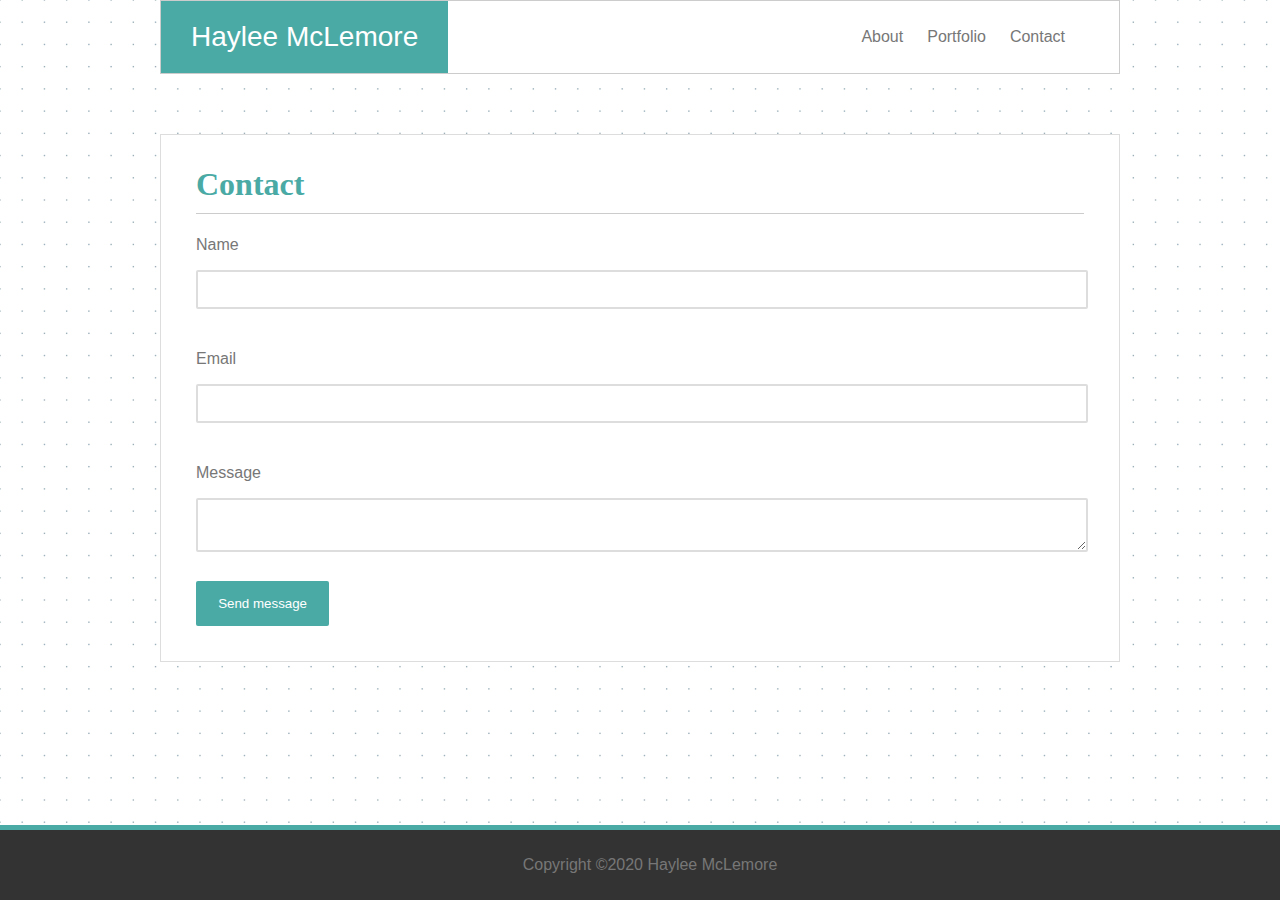
==== contact.html @ 12c600bd "contact page styling" ====
<!DOCTYPE html>
<html lang="en">
  <head>
    <meta charset="UTF-8" />
    <meta name="viewport" content="width=device-width, initial-scale=1.0" />
    <meta http-equiv="X-UA-Compatible" content="ie=edge" />
    <link rel="stylesheet" type="text/css" href="assets/css/style.css" />
    <title>Document</title>
  </head>
  <body>
    <section class="navbar">
      <div class="name">
        <a class="active logo" href="#home">Haylee McLemore</a>
      </div>
      <div class="links">
        <a href="index.html">About</a>
        <a href="portfolio.html">Portfolio</a>
        <a href="contact.html">Contact</a>
      </div>
    </section>

    <section class="main form">
      <h1>Contact</h1>
      <div class="wrapper">
          <form class="contact_form">
            <p>Name</p>
            <input class="contact__form-input" type="text" />

            <p>Email</p>
            <input class="contact__form-input" type="text" />

            <p>Message</p>
            <textarea class="contact__form-textarea" type="text"></textarea>

            <input type="submit" value="Send message" />
          </form>
      </div>
    </section>

    <footer>
      <p>Copyright &copy;2020 Haylee McLemore</p>
    </footer>
  </body>
</html>
---- assets/css/style.css ----
/* index.css */

h1, h2, h3 {
    font-family: 'Georgia', Times, Times New Roman, serif;
}

h1 {
    color: #4aaaa5;
    border-bottom:1px solid #CCC;
    width:100%;
    float:left;
    padding-bottom:10px;
    
}

p, a {

    color:#777777;
    font-family: 'Arial', 'Helvetica Neue', Helvetica, sans-serif;
    font-size: 16px;  
}


body {
    width:960px;
    margin:0 auto;
    background-image: url('../images/dot-grid.png');
    background-color:#ffffff;
    background-repeat: repeat;
}


.navbar {
    background-color: #ffffff;
    border: 1px solid #cccccc;
    margin-bottom: 60px;
    max-width: 960px;
    display: flex;
    align-items: center;
}

a {
    text-decoration:none;
    color:#777777;
    padding: 10px;
}


.name {
    background-color: #4aaaa5;
    float:left;
    padding: 20px;
}
.name a {
    color:#ffffff;
    font-size: 28px;
}

.links {
    float:right;
    padding:20px;
    color:#777777;
    margin-left: 40%;
}

ul {
    list-style: none;
    display: flex;
}


.main {
    background-color: #ffffff;
    border: 1px solid #dddddd;
    padding: 10px 35px;
}

.profile-img {
    width: 150px;
    float: left;
    margin-right:20px;
}

footer {
    background-color:#333333;
    color:#FFFFFF;
    padding: 10px;
    text-align: center;
    position: fixed;
    width: 100%;
    bottom: 0;
    left: 0;
    border-top: 5px solid #4aaaa5;
}



/* contact.css */
.contact__form {
    padding: 10px 10px 0 0;
}

input, textarea {
    width: 100%;
    border: 2px solid #dddddd;
    padding: 10px 0;
    border-radius: 2px;
    margin-bottom:25px;
}

input[type="submit"] {
    background-color: #4aaaa5;
    width: 15%;
    color: #ffffff;
    padding: 15px 0;
    border:none;
}
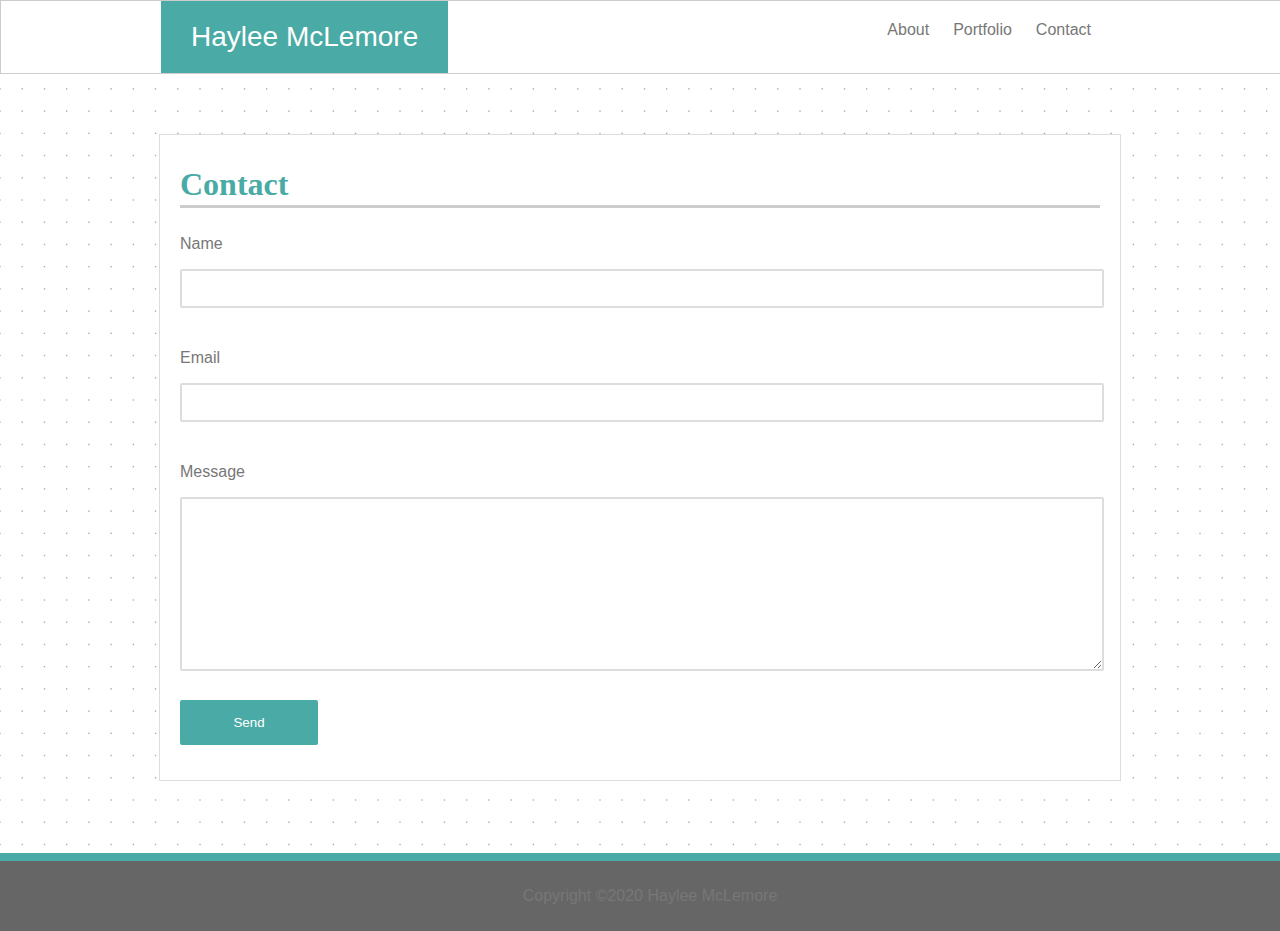
==== commit 6060da87: "building out portfolio" ====
--- a/contact.html
+++ b/contact.html
@@ -9,6 +9,7 @@
   </head>
   <body>
     <section class="navbar">
+      <div class="container">
       <div class="name">
         <a class="active logo" href="#home">Haylee McLemore</a>
       </div>
@@ -17,10 +18,12 @@
         <a href="portfolio.html">Portfolio</a>
         <a href="contact.html">Contact</a>
       </div>
+    </div>
     </section>
 
     <section class="main form">
       <h1>Contact</h1>
+      <div class="decoration"></div>
       <div class="wrapper">
           <form class="contact_form">
             <p>Name</p>
@@ -32,7 +35,7 @@
             <p>Message</p>
             <textarea class="contact__form-textarea" type="text"></textarea>
 
-            <input type="submit" value="Send message" />
+            <input type="submit" value="Send" />
           </form>
       </div>
     </section>
--- a/assets/css/style.css
+++ b/assets/css/style.css
@@ -6,11 +6,19 @@
 
 h1 {
     color: #4aaaa5;
-    border-bottom:1px solid #CCC;
-    width:100%;
     float:left;
+    width: 920px;
     padding-bottom:10px;
+    padding-left: 20px;
     
+    
+}
+.decoration {
+    width: 920px;
+    display: block;
+    height: 3px;
+    background: #cccccc;
+    margin: 60px auto 20px auto;
 }
 
 p, a {
@@ -20,13 +28,21 @@
     font-size: 16px;  
 }
 
+.bio {
+    margin-left:20px;
+    margin-right: 20px;
+    line-height: 1.5em;
+}
+
+html, body {
+    height:100%;
+}
 
 body {
-    width:960px;
-    margin:0 auto;
     background-image: url('../images/dot-grid.png');
     background-color:#ffffff;
     background-repeat: repeat;
+    margin:0;
 }
 
 
@@ -34,9 +50,14 @@
     background-color: #ffffff;
     border: 1px solid #cccccc;
     margin-bottom: 60px;
-    max-width: 960px;
+    width: 100%;
     display: flex;
     align-items: center;
+
+}
+.container {
+    width:960px;
+    margin: 0 auto;
 }
 
 a {
@@ -72,25 +93,29 @@
 .main {
     background-color: #ffffff;
     border: 1px solid #dddddd;
-    padding: 10px 35px;
+    padding: 10px 0;
+    max-width: 960px;
+    margin: 0 auto;
+    margin-bottom: 72px;
 }
 
 .profile-img {
     width: 150px;
     float: left;
     margin-right:20px;
+    margin-left: 20px;
 }
 
 footer {
-    background-color:#333333;
+    background-color:#666666;
     color:#FFFFFF;
     padding: 10px;
     text-align: center;
-    position: fixed;
     width: 100%;
     bottom: 0;
     left: 0;
-    border-top: 5px solid #4aaaa5;
+    border-top: 8px solid #4aaaa5;
+    width: 100%;
 }
 
 
@@ -98,6 +123,10 @@
 /* contact.css */
 .contact__form {
     padding: 10px 10px 0 0;
+}
+
+.wrapper {
+    margin: 0 20px;
 }
 
 input, textarea {
@@ -116,3 +145,50 @@
     border:none;
 }
 
+.contact__form-textarea {
+    height: 150px;
+}
+
+
+/* portolio.css */
+.image-grid {
+    margin-top:80px;
+}
+
+
+ul li img {
+    width:200px;
+    height: 200px;
+
+}
+
+ul {
+    padding-left: 0px;
+    width: 75%;
+    display: flex;
+    flex-wrap:wrap;
+    
+}
+
+li {
+    flex: 1;
+
+}
+
+ .title { 
+    position: absolute; 
+    top: 200px; 
+    left: 0; 
+    width: 100%; 
+ }
+
+ .heading {
+     position: relative;
+     top:-70px;
+     background-color: #4aaaa5;
+     width: 200px;
+     padding:10px 0;
+     text-align: center;
+     color:white;
+
+ }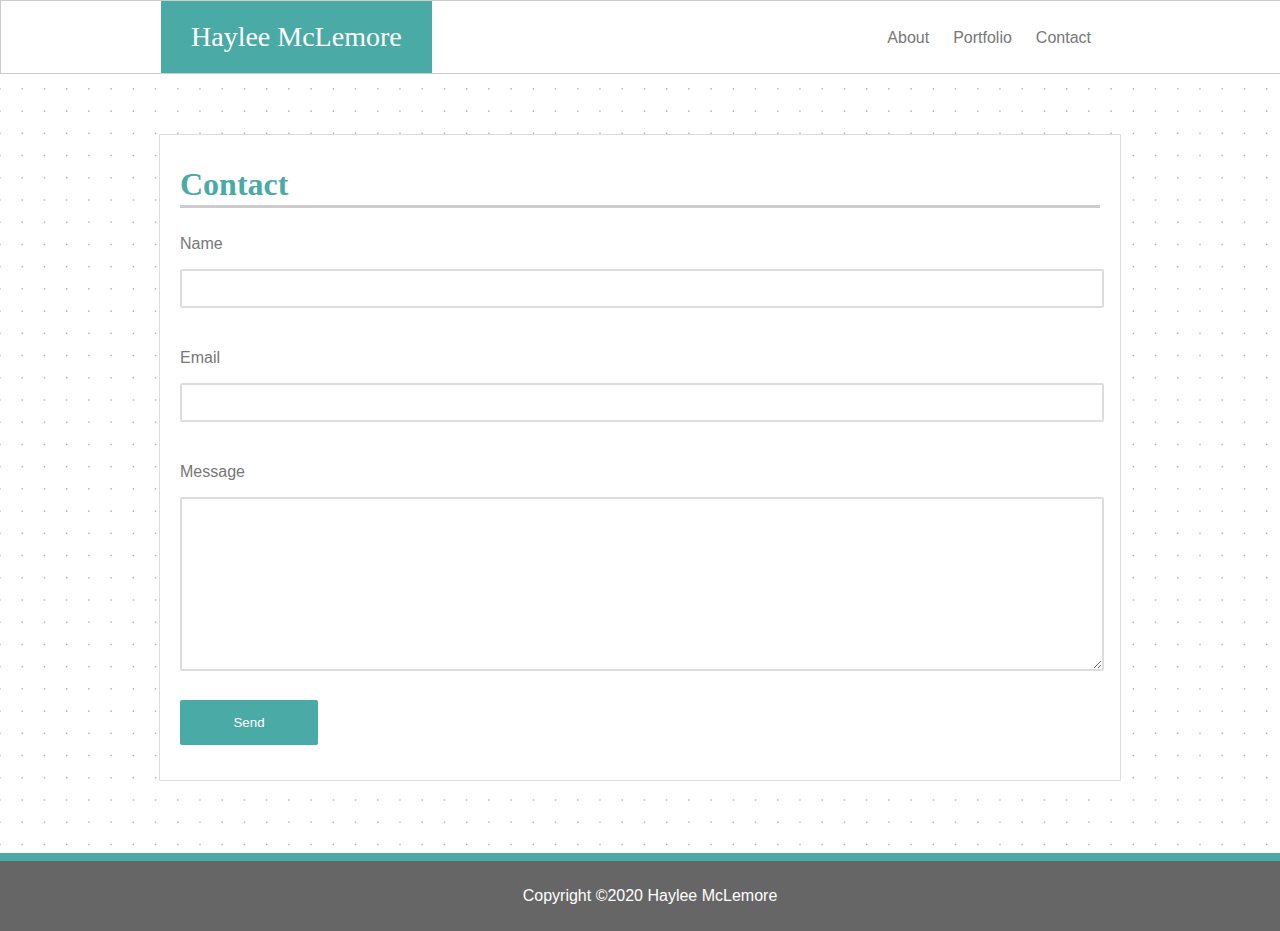
==== commit bd4b1dc9: "build" ====
--- a/contact.html
+++ b/contact.html
@@ -41,7 +41,7 @@
     </section>
 
     <footer>
-      <p>Copyright &copy;2020 Haylee McLemore</p>
+      <p class="copyright">Copyright &copy;2020 Haylee McLemore</p>
     </footer>
   </body>
 </html>
--- a/assets/css/style.css
+++ b/assets/css/style.css
@@ -1,7 +1,7 @@
 /* index.css */
 
-h1, h2, h3 {
-    font-family: 'Georgia', Times, Times New Roman, serif;
+h1, h2, h3, h4, h5, h6 {
+    font-family:'Georgia', Times, Times New Roman, serif;
 }
 
 h1 {
@@ -28,6 +28,10 @@
     font-size: 16px;  
 }
 
+.logo {
+    font-family:'Georgia', Times, Times New Roman, serif;
+}
+
 .bio {
     margin-left:20px;
     margin-right: 20px;
@@ -82,6 +86,7 @@
     padding:20px;
     color:#777777;
     margin-left: 40%;
+    margin-top: 8px;
 }
 
 ul {
@@ -118,6 +123,10 @@
     width: 100%;
 }
 
+.copyright {
+    color:#ffffff;
+}
+
 
 
 /* contact.css */
@@ -153,18 +162,19 @@
 /* portolio.css */
 .image-grid {
     margin-top:80px;
+    margin: 0 20px;
 }
 
 
 ul li img {
-    width:200px;
-    height: 200px;
+    width:275px;
+    height: 235px;
 
 }
 
 ul {
     padding-left: 0px;
-    width: 75%;
+    width: 65%;
     display: flex;
     flex-wrap:wrap;
     
@@ -184,11 +194,13 @@
 
  .heading {
      position: relative;
-     top:-70px;
+     top:-50px;
      background-color: #4aaaa5;
-     width: 200px;
+     width: 275px;
      padding:10px 0;
      text-align: center;
      color:white;
+     font-weight: 400;
+     margin: 0;
 
  }